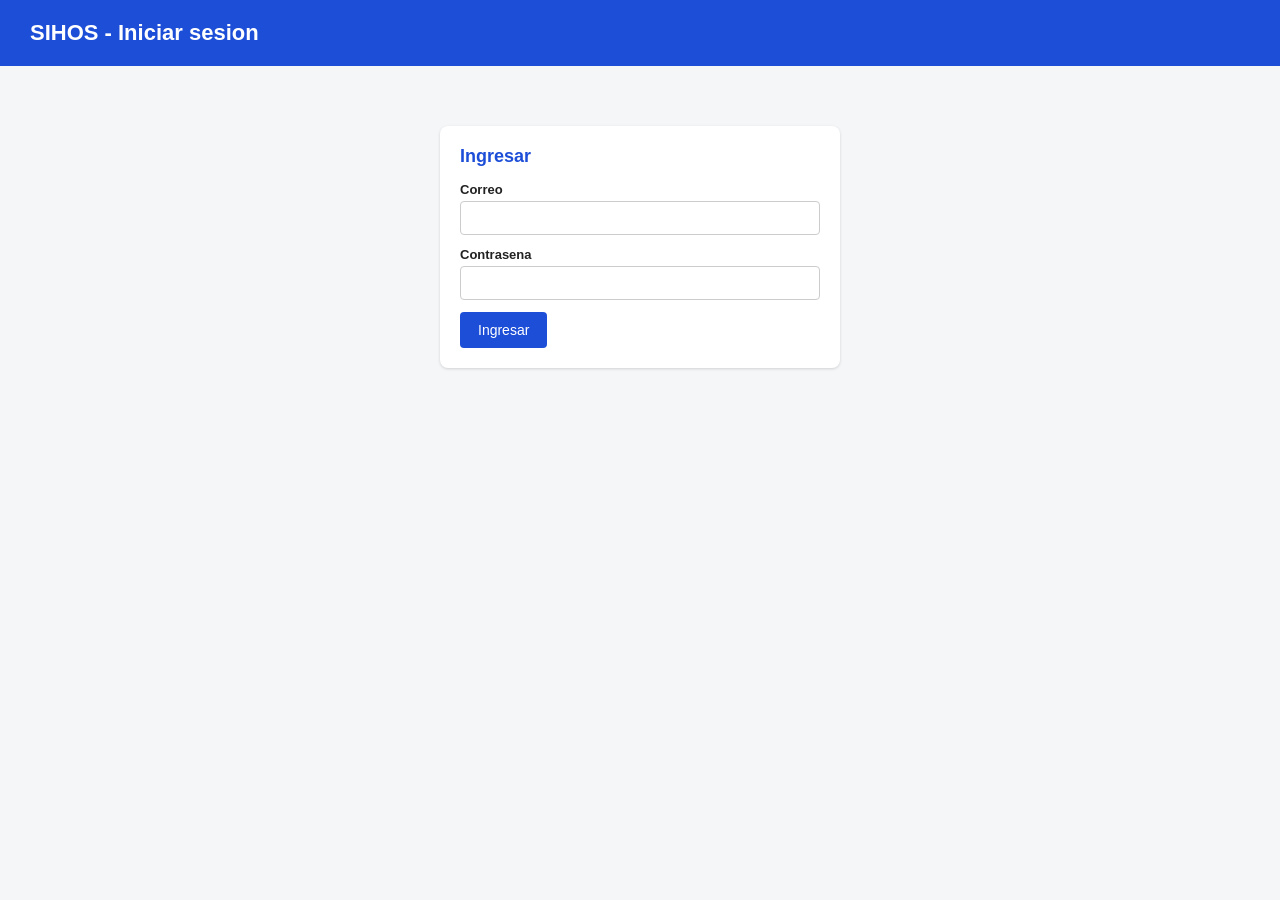
==== login.html @ 0a6630c5 "Implementar autenticación de usuario y cerrar sesión; agregar página de inicio de sesión" ====
<!DOCTYPE html>
<html lang="es">
<head>
    <meta charset="UTF-8">
    <meta name="viewport" content="width=device-width, initial-scale=1.0">
    <title>SIHOS - Iniciar sesion</title>
    <link rel="stylesheet" href="css/style.css">
</head>
<body>

    <header>
        <h1>SIHOS - Iniciar sesion</h1>
    </header>

    <main>
        <section class="formulario-contenedor" style="max-width: 400px; margin: 60px auto;">
            <h2>Ingresar</h2>

            <div id="mensaje" class="mensaje oculto"></div>

            <form id="formLogin">
                <div class="campo" style="margin-bottom: 12px;">
                    <label for="email">Correo</label>
                    <input type="email" id="email" required>
                </div>

                <div class="campo" style="margin-bottom: 12px;">
                    <label for="password">Contrasena</label>
                    <input type="password" id="password" required>
                </div>

                <button type="submit">Ingresar</button>
            </form>
        </section>
    </main>

    <script src="js/login.js"></script>
</body>
</html>
---- css/style.css ----
* {
    box-sizing: border-box;
}

body {
    font-family: Arial, Helvetica, sans-serif;
    background-color: #f4f6f8;
    margin: 0;
    padding: 0;
    color: #222;
}

header {
    background-color: #1d4ed8;
    color: #fff;
    padding: 20px 30px;
}

header.cabecera {
    display: flex;
    justify-content: space-between;
    align-items: center;
}

header h1 {
    margin: 0;
    font-size: 22px;
}

main {
    max-width: 1000px;
    margin: 30px auto;
    padding: 0 20px;
}

.formulario-contenedor,
.tabla-contenedor {
    background-color: #fff;
    padding: 20px;
    border-radius: 8px;
    box-shadow: 0 1px 3px rgba(0, 0, 0, 0.15);
    margin-bottom: 30px;
}

h2 {
    margin-top: 0;
    font-size: 18px;
    color: #1d4ed8;
}

.fila {
    display: flex;
    gap: 20px;
    margin-bottom: 12px;
}

.campo {
    flex: 1;
    display: flex;
    flex-direction: column;
}

label {
    font-size: 13px;
    font-weight: bold;
    margin-bottom: 4px;
}

input,
select {
    padding: 8px 10px;
    border: 1px solid #ccc;
    border-radius: 4px;
    font-size: 14px;
}

.acciones-formulario {
    display: flex;
    gap: 10px;
    margin-top: 15px;
}

button {
    padding: 10px 18px;
    border: none;
    border-radius: 4px;
    background-color: #1d4ed8;
    color: #fff;
    font-size: 14px;
    cursor: pointer;
}

button:hover {
    background-color: #1e40af;
}

button.secundario {
    background-color: #6b7280;
}

button.secundario:hover {
    background-color: #4b5563;
}

button.peligro {
    background-color: #dc2626;
    padding: 6px 10px;
    font-size: 12px;
}

button.peligro:hover {
    background-color: #b91c1c;
}

button.editar {
    background-color: #059669;
    padding: 6px 10px;
    font-size: 12px;
    margin-right: 6px;
}

button.editar:hover {
    background-color: #047857;
}

table {
    width: 100%;
    border-collapse: collapse;
}

th, td {
    text-align: left;
    padding: 10px;
    border-bottom: 1px solid #e5e7eb;
    font-size: 14px;
}

th {
    background-color: #f3f4f6;
}

.mensaje {
    padding: 10px 14px;
    border-radius: 4px;
    margin-bottom: 15px;
    font-size: 14px;
}

.mensaje.exito {
    background-color: #d1fae5;
    color: #065f46;
}

.mensaje.error {
    background-color: #fee2e2;
    color: #991b1b;
}

.oculto {
    display: none;
}
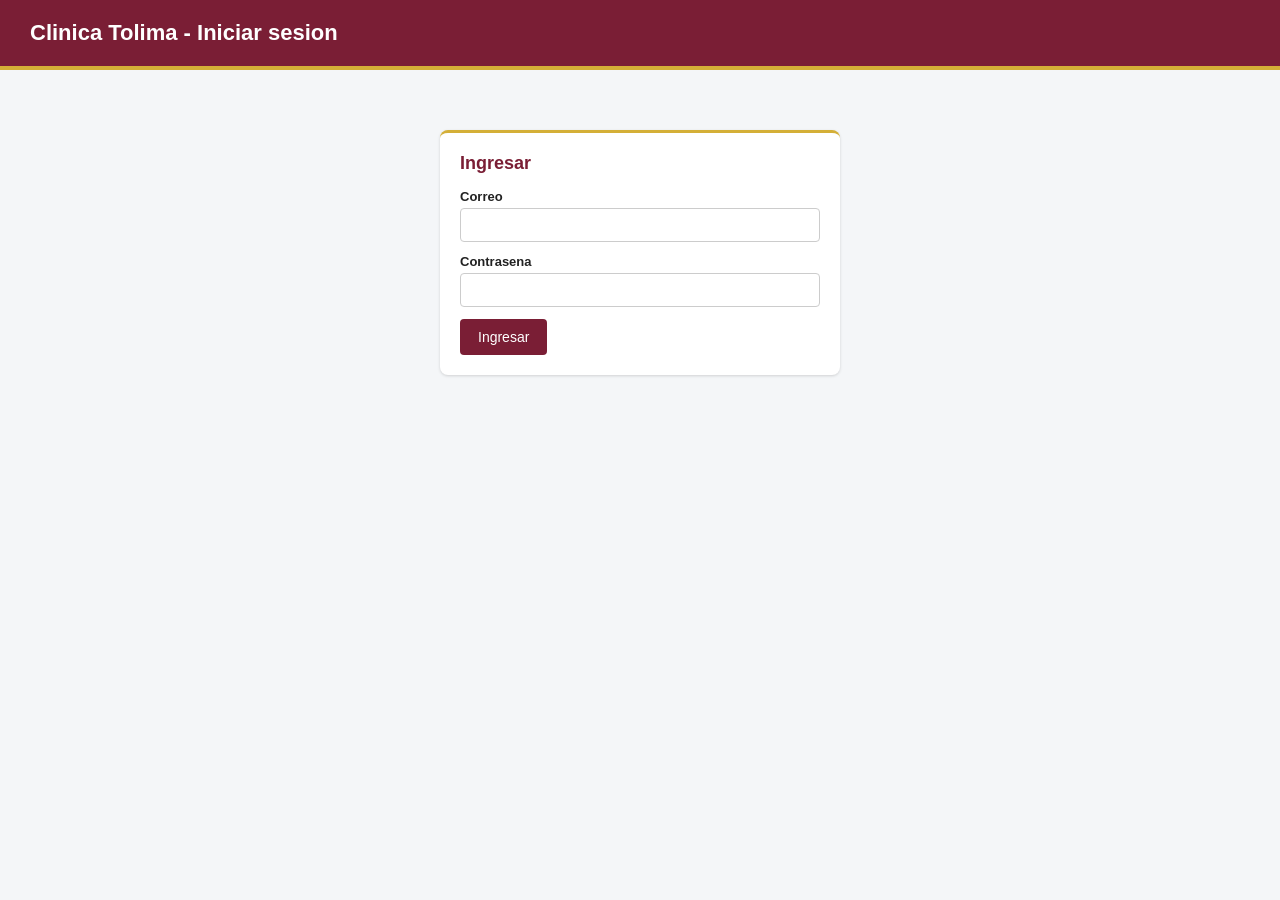
==== commit 37118bf8: "Actualizar la interfaz y estilos para la Clínica Tolima; agregar lógica de inicio de sesión y favico" ====
--- a/login.html
+++ b/login.html
@@ -3,13 +3,14 @@
 <head>
     <meta charset="UTF-8">
     <meta name="viewport" content="width=device-width, initial-scale=1.0">
-    <title>SIHOS - Iniciar sesion</title>
+    <title>Clinica Tolima - Iniciar sesion</title>
+    <link rel="icon" type="image/png" href="assets/icon/favicon.png">
     <link rel="stylesheet" href="css/style.css">
 </head>
 <body>
 
     <header>
-        <h1>SIHOS - Iniciar sesion</h1>
+        <h1>Clinica Tolima - Iniciar sesion</h1>
     </header>
 
     <main>
--- a/css/style.css
+++ b/css/style.css
@@ -1,3 +1,10 @@
+:root {
+    --vinotinto: #7a1e35;
+    --vinotinto-oscuro: #5c1628;
+    --dorado: #d4af37;
+    --dorado-claro: #f3e6c4;
+}
+
 * {
     box-sizing: border-box;
 }
@@ -11,9 +18,10 @@
 }
 
 header {
-    background-color: #1d4ed8;
+    background-color: var(--vinotinto);
     color: #fff;
     padding: 20px 30px;
+    border-bottom: 4px solid var(--dorado);
 }
 
 header.cabecera {
@@ -38,6 +46,7 @@
     background-color: #fff;
     padding: 20px;
     border-radius: 8px;
+    border-top: 3px solid var(--dorado);
     box-shadow: 0 1px 3px rgba(0, 0, 0, 0.15);
     margin-bottom: 30px;
 }
@@ -45,7 +54,7 @@
 h2 {
     margin-top: 0;
     font-size: 18px;
-    color: #1d4ed8;
+    color: var(--vinotinto);
 }
 
 .fila {
@@ -84,14 +93,14 @@
     padding: 10px 18px;
     border: none;
     border-radius: 4px;
-    background-color: #1d4ed8;
+    background-color: var(--vinotinto);
     color: #fff;
     font-size: 14px;
     cursor: pointer;
 }
 
 button:hover {
-    background-color: #1e40af;
+    background-color: var(--vinotinto-oscuro);
 }
 
 button.secundario {
@@ -136,7 +145,8 @@
 }
 
 th {
-    background-color: #f3f4f6;
+    background-color: var(--dorado-claro);
+    color: var(--vinotinto-oscuro);
 }
 
 .mensaje {
